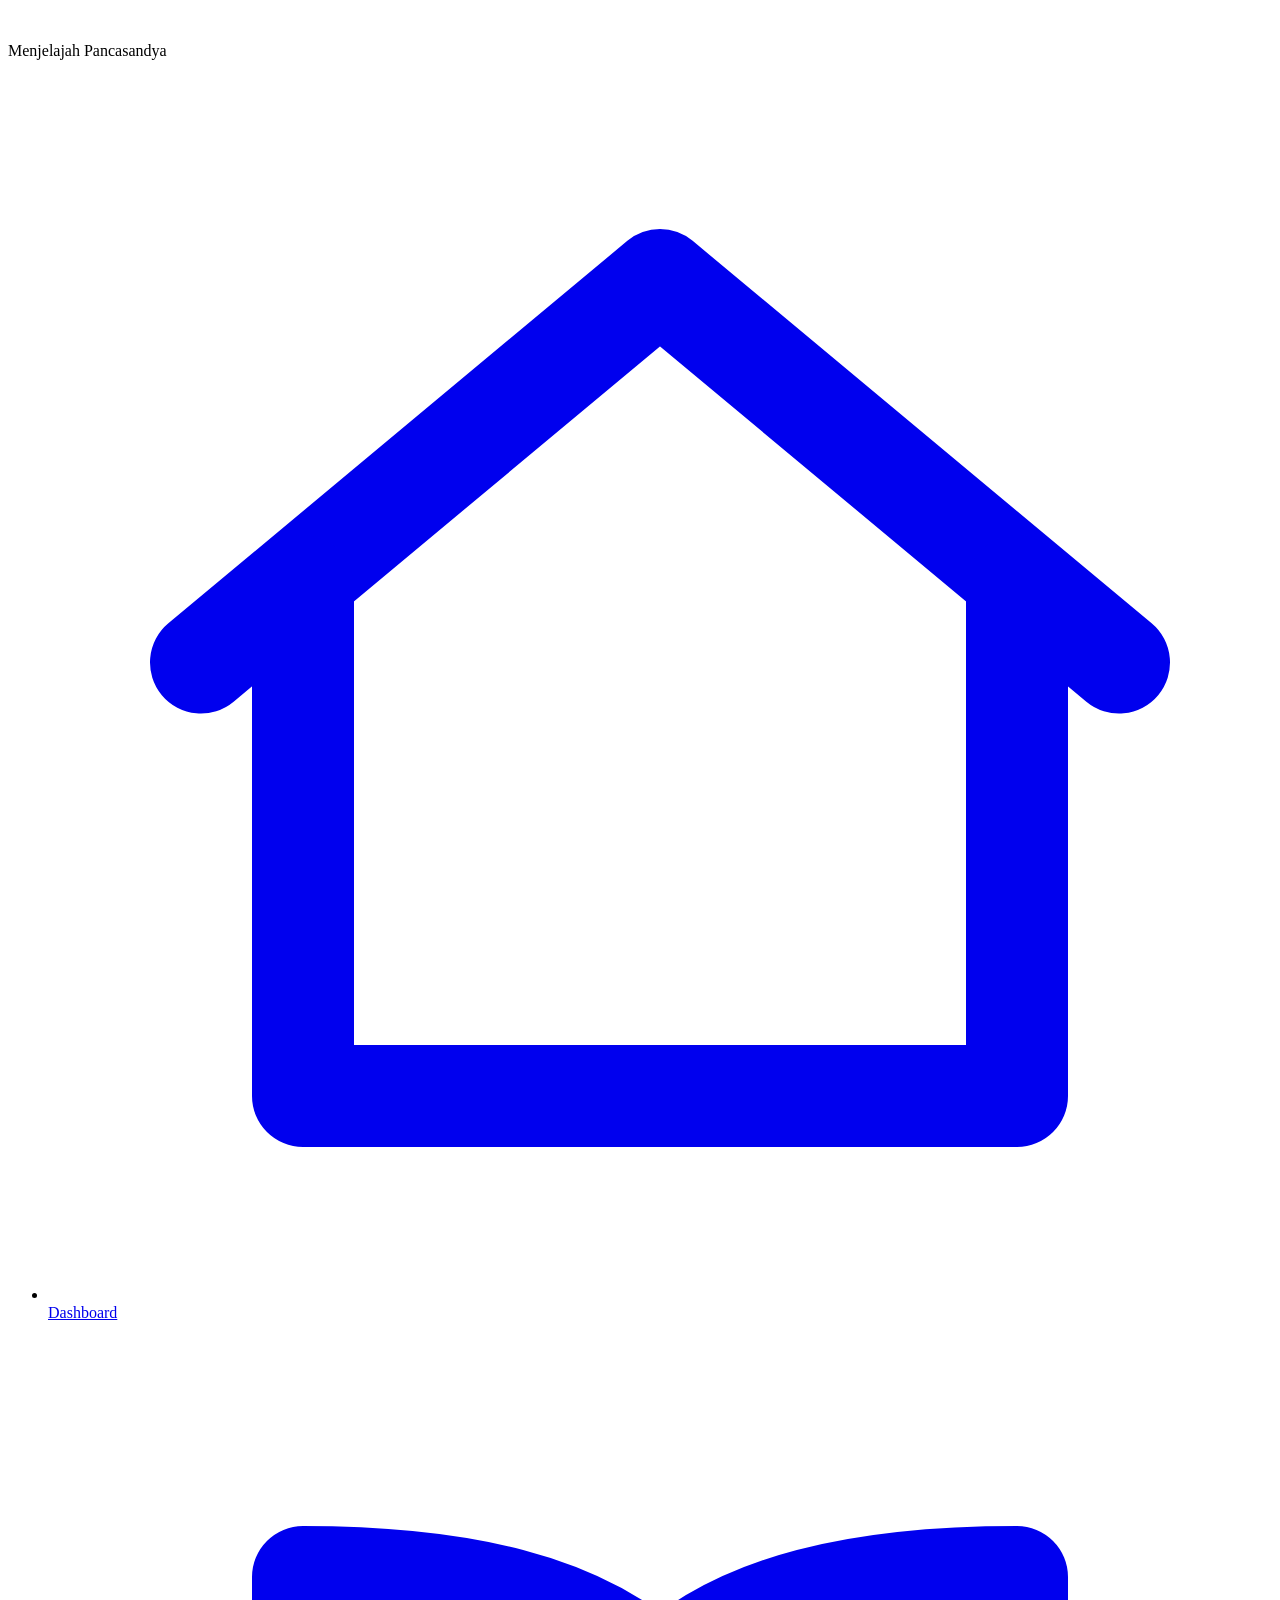
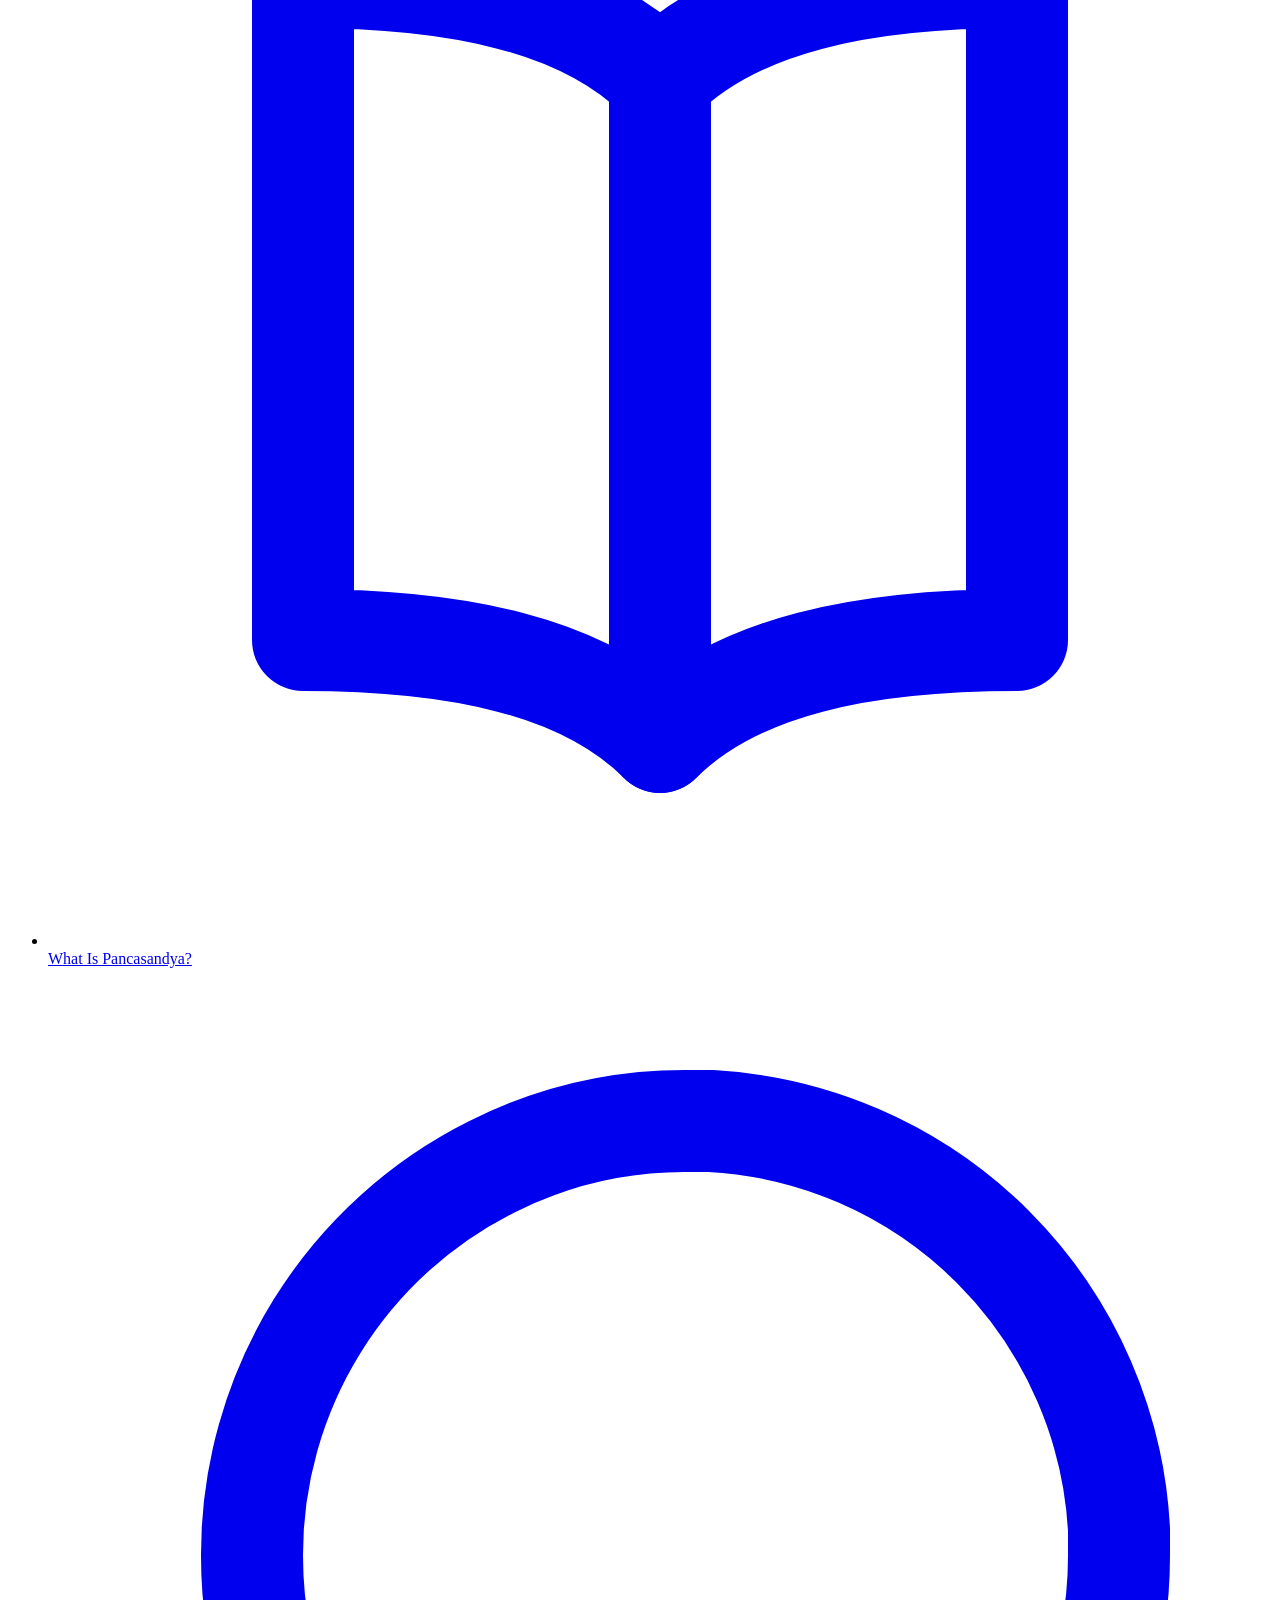
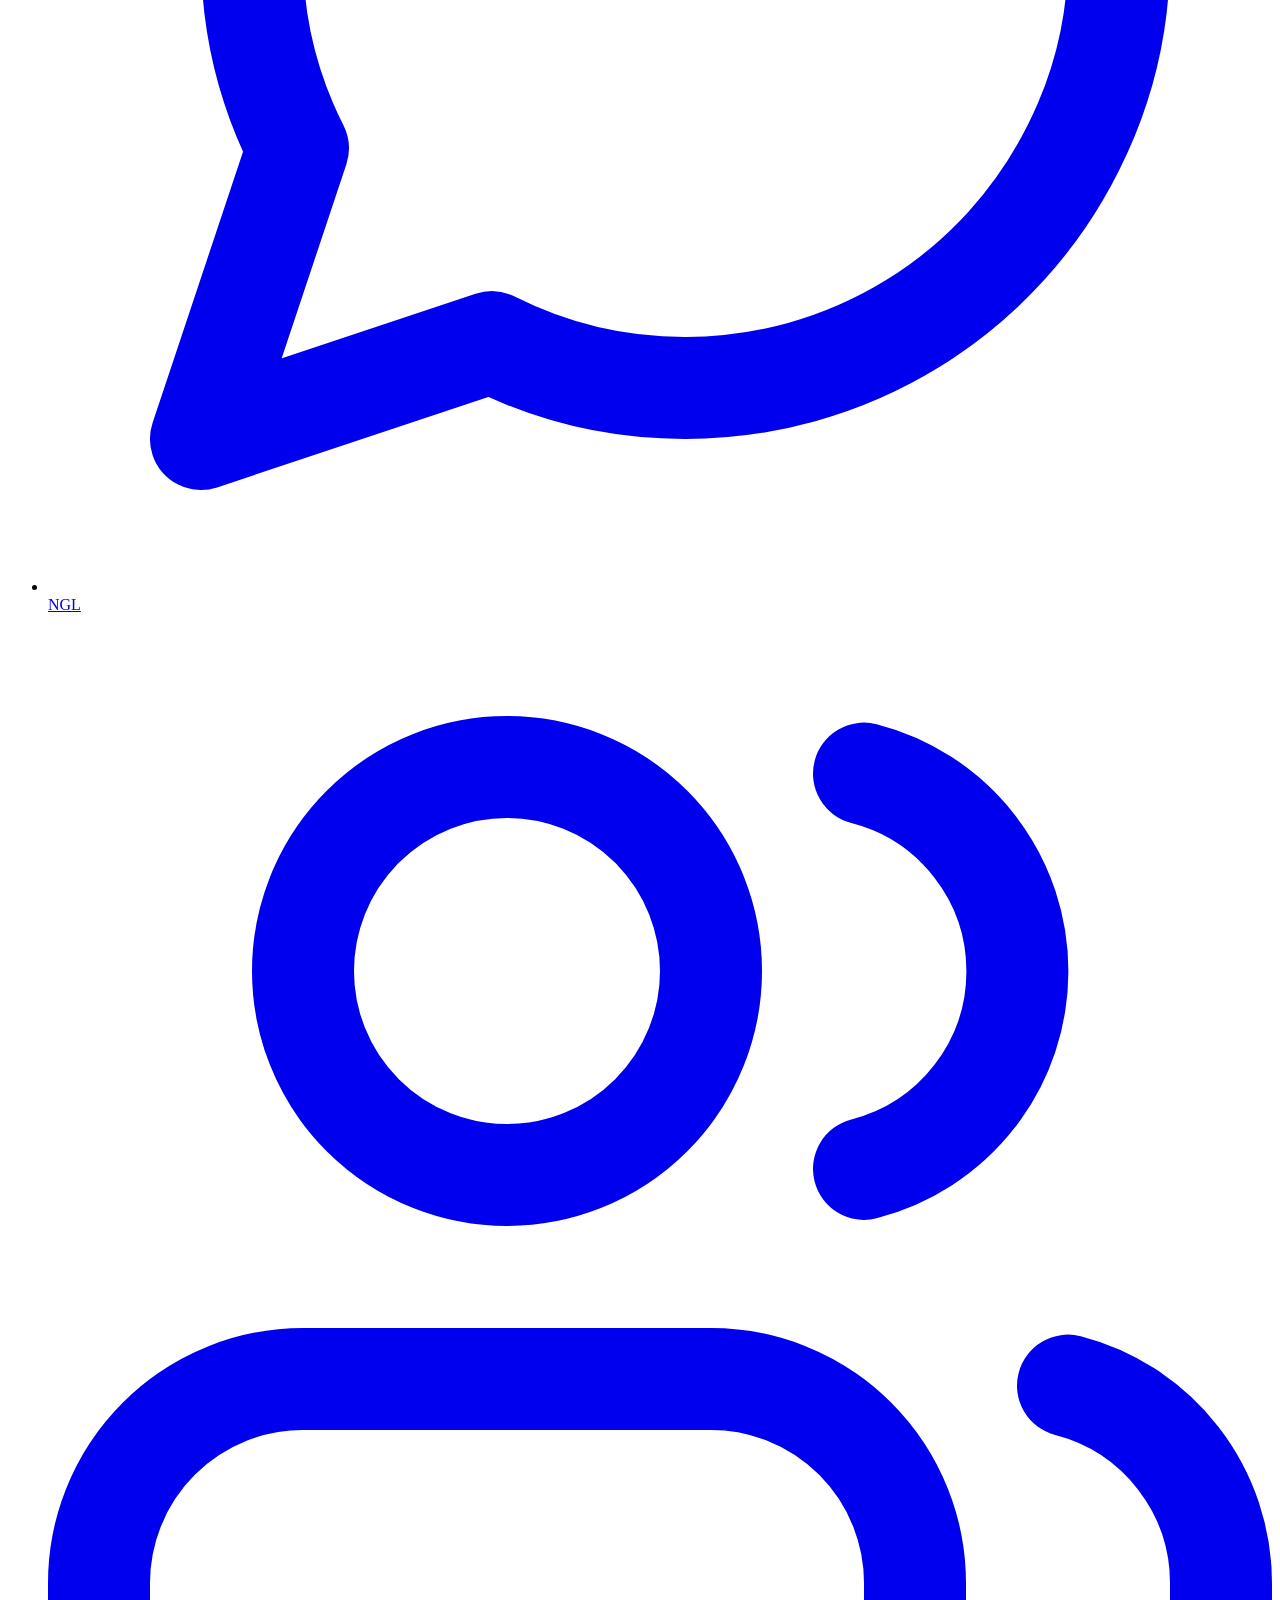
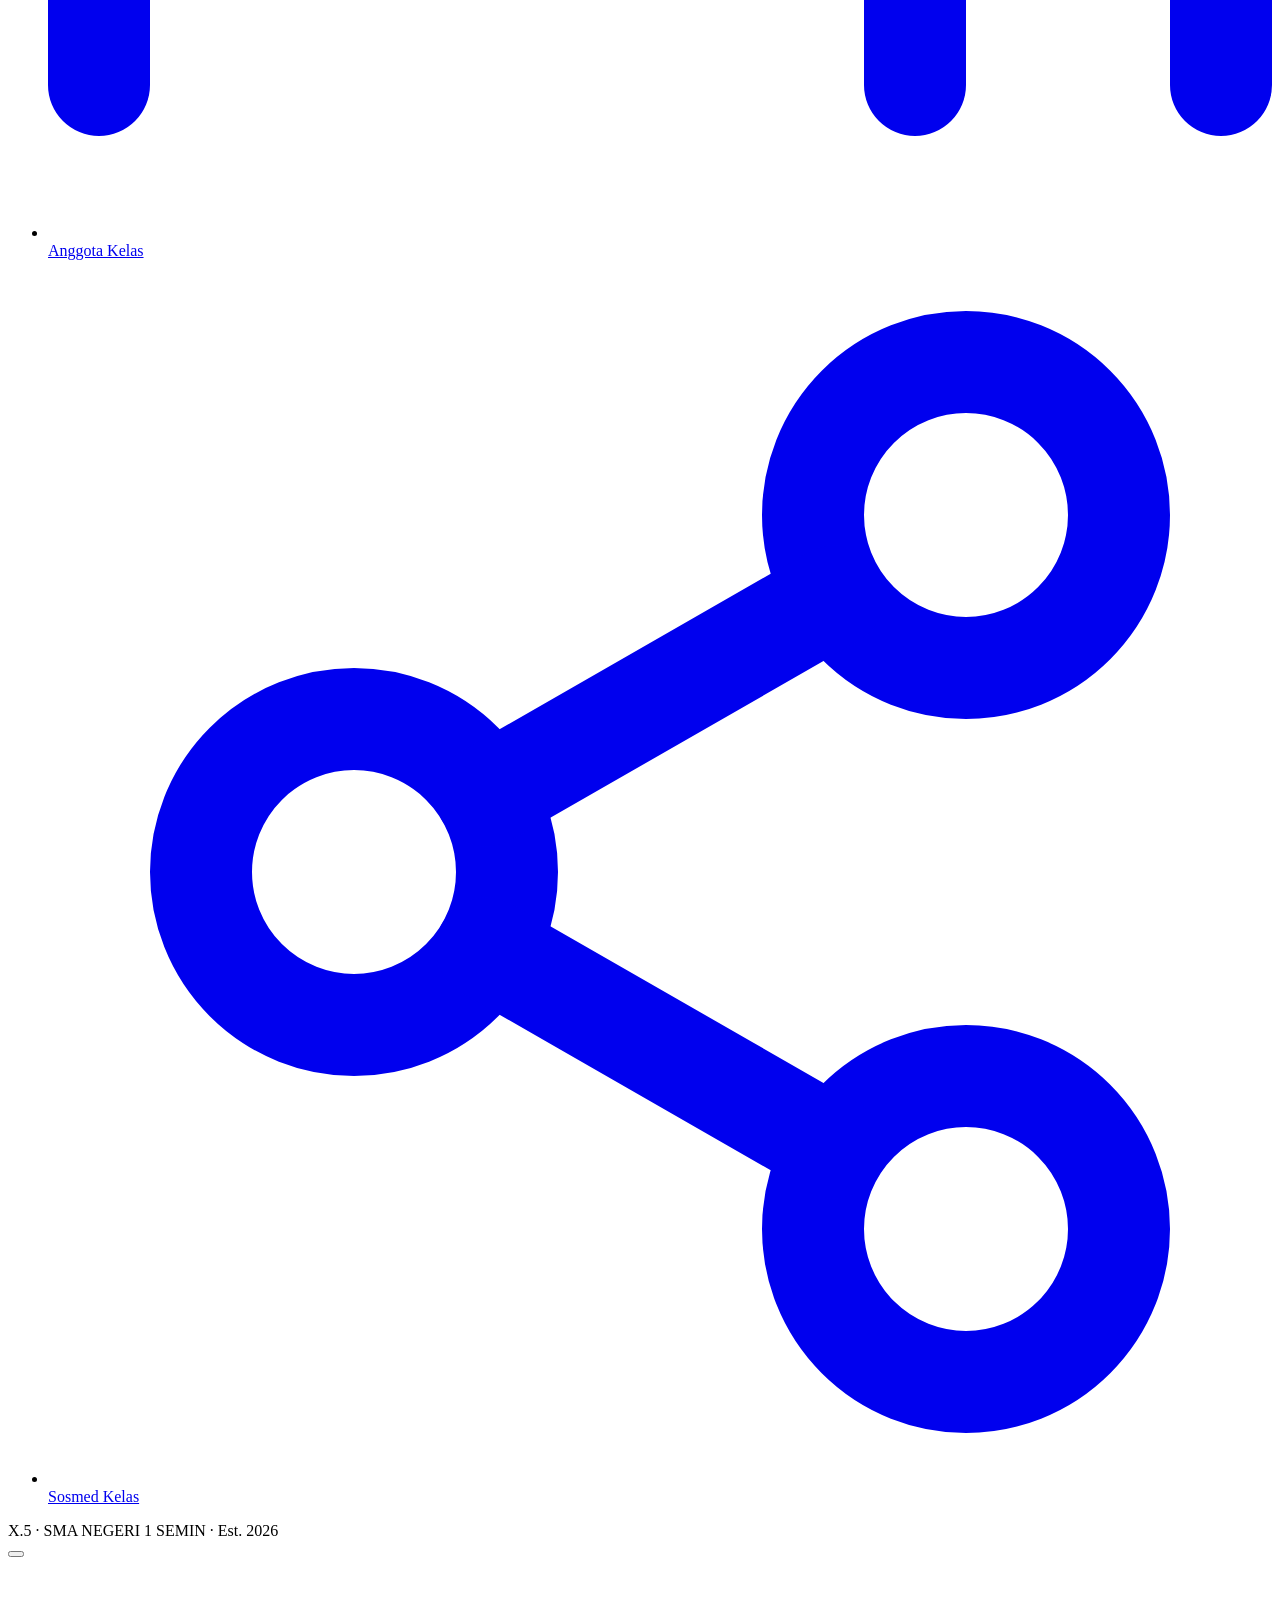
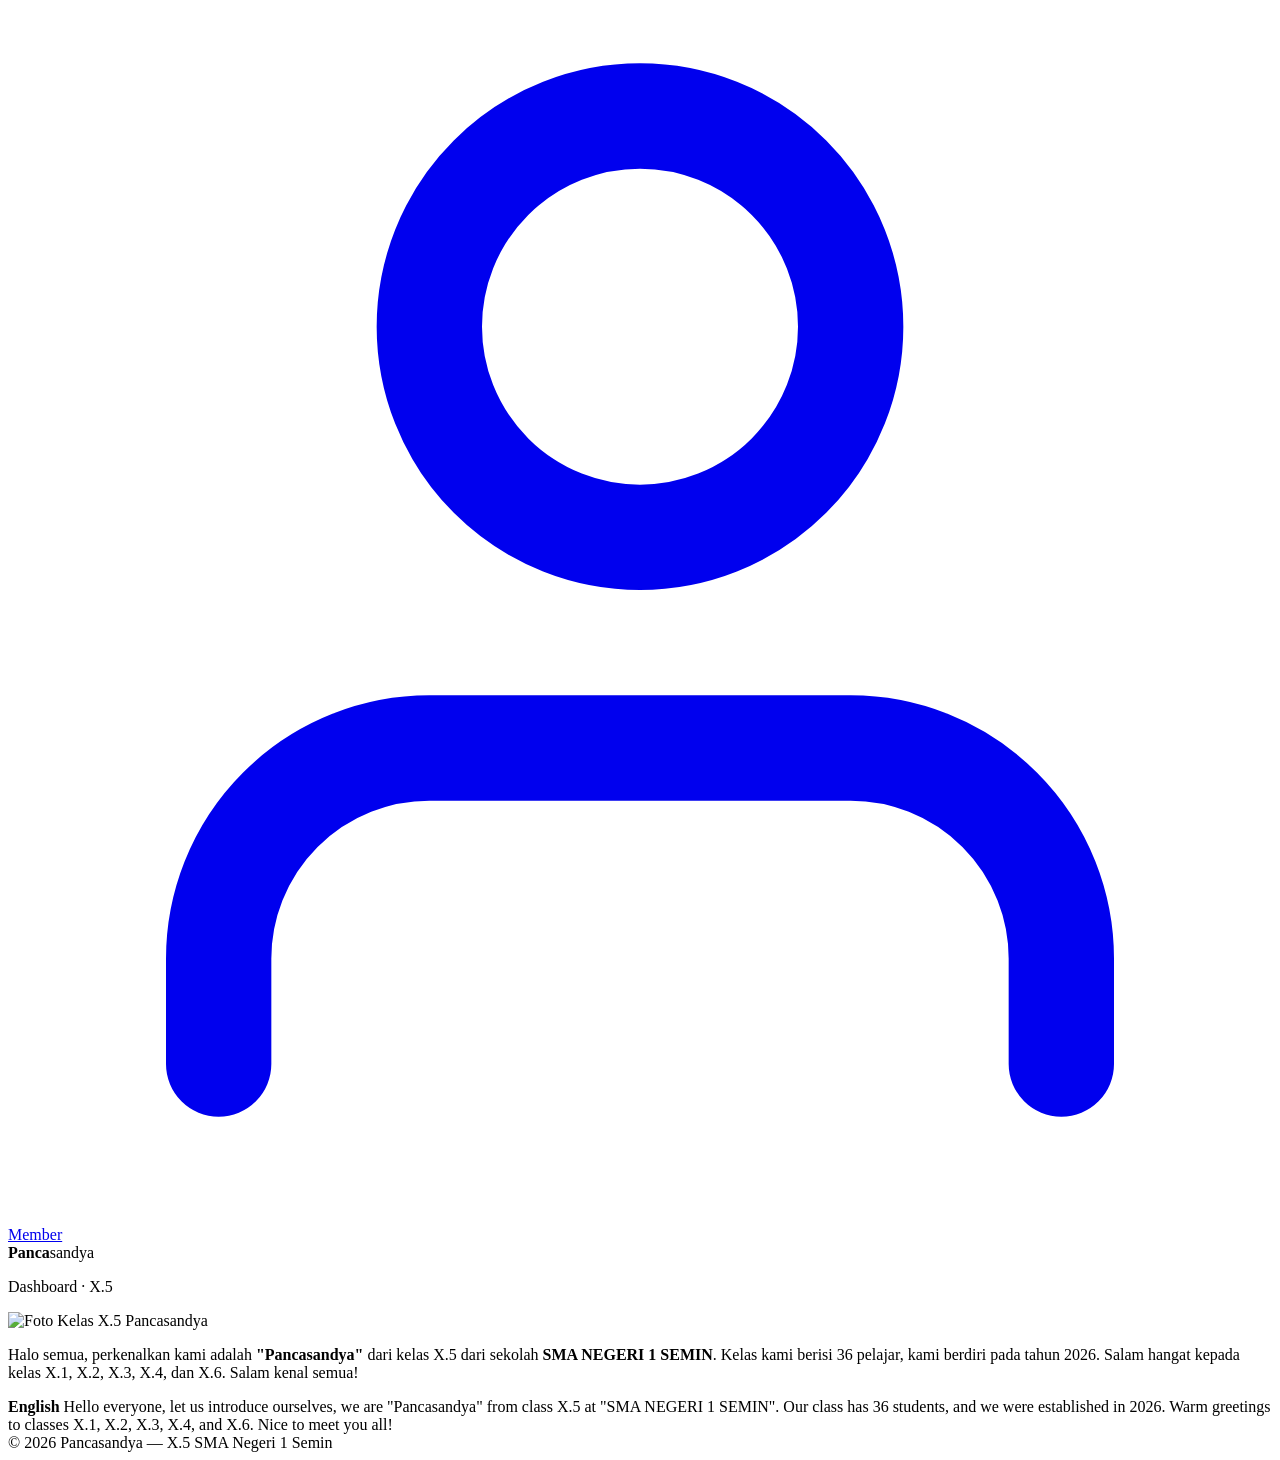
==== index.html @ e6c787b3 "Add files via upload" ====
<!doctype html>
<html lang="id">
<head>
<meta charset="UTF-8">
<meta name="viewport" content="width=device-width, initial-scale=1.0">
<title>Pancasandya — X.5 SMA Negeri 1 Semin</title>
<meta name="description" content="Dashboard resmi Pancasandya, kelas X.5 SMA Negeri 1 Semin. Persatuan dan kehangatan yang mengikat kita.">
<link rel="icon" type="image/jpeg" href="https://file.garden/amb24ZUqZzagxpoJ/motion_photo_8284850200272742895.jpg">
<link rel="preconnect" href="https://fonts.googleapis.com">
<link rel="preconnect" href="https://fonts.gstatic.com" crossorigin>
<link rel="stylesheet" href="css/style.css">
</head>
<body>

<div class="sidebar-backdrop" data-sidebar-backdrop></div>

<aside class="sidebar" id="sidebar" data-sidebar aria-hidden="true">
  <div class="sidebar-flash">
    <img src="https://file.garden/amb24ZUqZzagxpoJ/67b3fdc64d6d9.png" alt="" data-sidebar-flash>
  </div>
  <p class="sidebar-title">Menjelajah Pancasandya</p>
  <ul class="sidebar-nav">
    <li><a href="index.html">
      <svg viewBox="0 0 24 24" fill="none" stroke="currentColor" stroke-width="2" stroke-linecap="round" stroke-linejoin="round"><path d="M3 11.5 12 4l9 7.5"/><path d="M5 10v10h14V10"/></svg>
      Dashboard
    </a></li>
    <li><a href="pancasandya.html">
      <svg viewBox="0 0 24 24" fill="none" stroke="currentColor" stroke-width="2" stroke-linecap="round" stroke-linejoin="round"><path d="M12 7c-1.5-1.5-4-2-7-2v13c3 0 5.5.5 7 2 1.5-1.5 4-2 7-2V5c-3 0-5.5.5-7 2Z"/><path d="M12 7v13"/></svg>
      What Is Pancasandya?
    </a></li>
    <li><a href="nglpanca.html">
      <svg viewBox="0 0 24 24" fill="none" stroke="currentColor" stroke-width="2" stroke-linecap="round" stroke-linejoin="round"><path d="M21 11.5a8.38 8.38 0 0 1-.9 3.8 8.5 8.5 0 0 1-7.6 4.7 8.38 8.38 0 0 1-3.8-.9L3 21l1.9-5.7a8.38 8.38 0 0 1-.9-3.8 8.5 8.5 0 0 1 4.7-7.6 8.38 8.38 0 0 1 3.8-.9h.5a8.48 8.48 0 0 1 8 8v.5Z"/></svg>
      NGL
    </a></li>
    <li><a href="anggota.html">
      <svg viewBox="0 0 24 24" fill="none" stroke="currentColor" stroke-width="2" stroke-linecap="round" stroke-linejoin="round"><path d="M17 21v-2a4 4 0 0 0-4-4H5a4 4 0 0 0-4 4v2"/><circle cx="9" cy="7" r="4"/><path d="M23 21v-2a4 4 0 0 0-3-3.87"/><path d="M16 3.13a4 4 0 0 1 0 7.75"/></svg>
      Anggota Kelas
    </a></li>
    <li><a href="sosmed.html">
      <svg viewBox="0 0 24 24" fill="none" stroke="currentColor" stroke-width="2" stroke-linecap="round" stroke-linejoin="round"><circle cx="18" cy="5" r="3"/><circle cx="6" cy="12" r="3"/><circle cx="18" cy="19" r="3"/><path d="m8.6 13.5 6.8 3.9"/><path d="m15.4 6.6-6.8 3.9"/></svg>
      Sosmed Kelas
    </a></li>
  </ul>
  <div class="sidebar-foot">X.5 &middot; SMA NEGERI 1 SEMIN &middot; Est. 2026</div>
</aside>

<header class="topbar">
  <button class="menu-btn" data-menu-btn aria-label="Buka menu" aria-expanded="false" aria-controls="sidebar">
    <span></span><span></span><span></span>
  </button>
  <div class="topbar-right">
    <a class="member-btn" href="member.html">
      <svg viewBox="0 0 24 24" fill="none" stroke="currentColor" stroke-width="2" stroke-linecap="round" stroke-linejoin="round"><path d="M20 21v-2a4 4 0 0 0-4-4H8a4 4 0 0 0-4 4v2"/><circle cx="12" cy="7" r="4"/></svg>
      Member
    </a>
    <div class="wordmark"><b>Panca</b>sandya</div>
  </div>
</header>

<main>
  <section class="hero">
    <div class="horizon-glow" aria-hidden="true"></div>

    <p class="eyebrow reveal is-in">Dashboard &middot; X.5</p>

    <div class="class-photo-frame">
      <img src="https://file.garden/amb24ZUqZzagxpoJ/motion_photo_8284850200272742895.jpg" alt="Foto Kelas X.5 Pancasandya">
    </div>

    <p class="typewriter-line" aria-hidden="true" data-typewriter='["We Are Pancasandya","Pancasandya Jaya!","X5 Bisa Hebat"]'></p>

    <div class="desc-card">
      <p>Halo semua, perkenalkan kami adalah <strong>"Pancasandya"</strong> dari kelas X.5 dari sekolah <strong>SMA NEGERI 1 SEMIN</strong>. Kelas kami berisi 36 pelajar, kami berdiri pada tahun 2026. Salam hangat kepada kelas X.1, X.2, X.3, X.4, dan X.6. Salam kenal semua!</p>
      <div class="desc-en">
        <b>English</b>
        Hello everyone, let us introduce ourselves, we are "Pancasandya" from class X.5 at "SMA NEGERI 1 SEMIN". Our class has 36 students, and we were established in 2026. Warm greetings to classes X.1, X.2, X.3, X.4, and X.6. Nice to meet you all!
      </div>
    </div>
  </section>
</main>

<footer class="site-foot">© 2026 Pancasandya — X.5 SMA Negeri 1 Semin</footer>

<script src="js/main.js" defer></script>
</body>
</html>
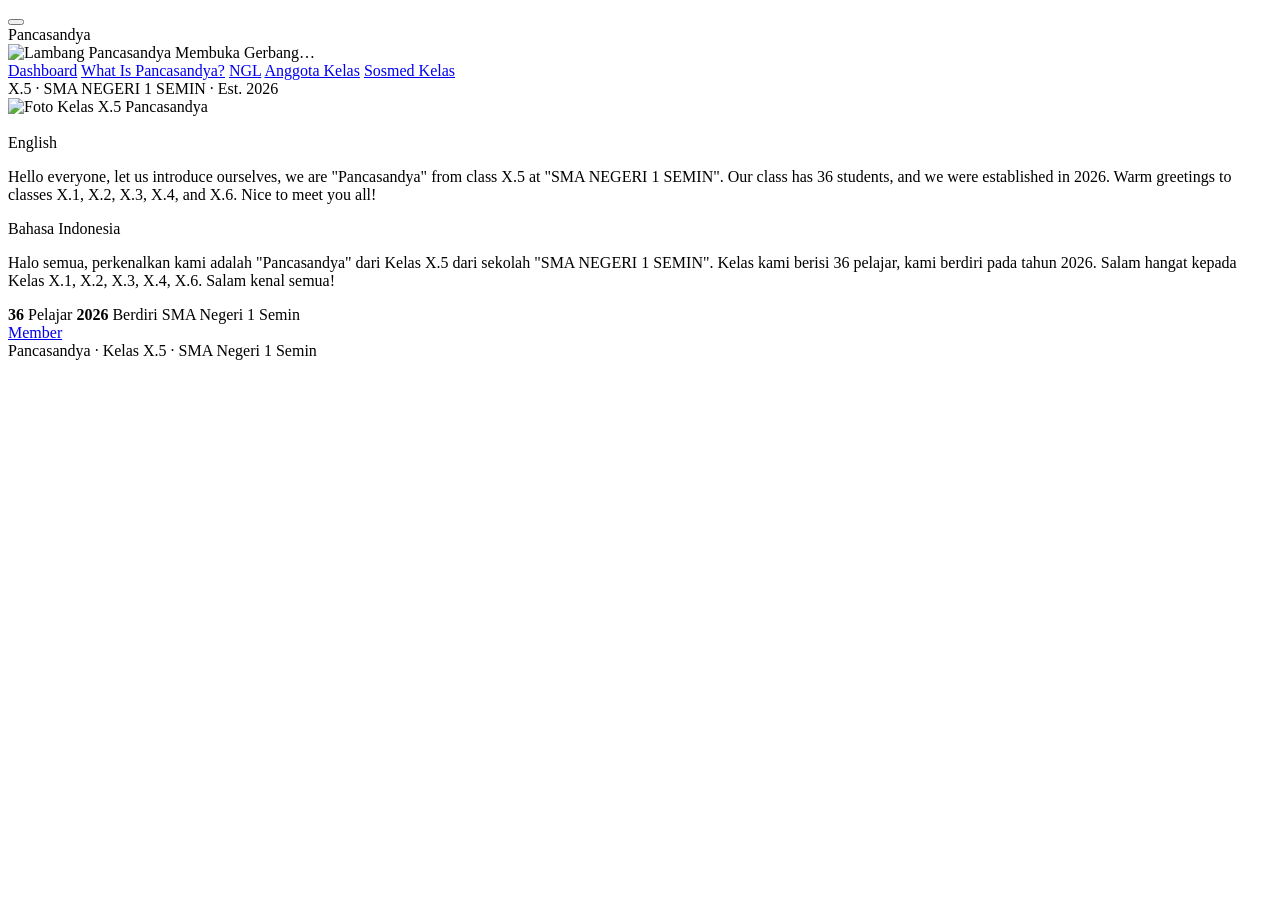
==== commit ba55655b: "Add files via upload" ====
--- a/index.html
+++ b/index.html
@@ -1,86 +1,78 @@
-<!doctype html>
+<!DOCTYPE html>
 <html lang="id">
 <head>
 <meta charset="UTF-8">
 <meta name="viewport" content="width=device-width, initial-scale=1.0">
-<title>Pancasandya — X.5 SMA Negeri 1 Semin</title>
-<meta name="description" content="Dashboard resmi Pancasandya, kelas X.5 SMA Negeri 1 Semin. Persatuan dan kehangatan yang mengikat kita.">
+<title>Pancasandya — Dashboard X.5</title>
 <link rel="icon" type="image/jpeg" href="https://file.garden/amb24ZUqZzagxpoJ/motion_photo_8284850200272742895.jpg">
 <link rel="preconnect" href="https://fonts.googleapis.com">
-<link rel="preconnect" href="https://fonts.gstatic.com" crossorigin>
+<link href="https://fonts.googleapis.com/css2?family=Fraunces:opsz,wght@9..144,500;9..144,600;9..144,700&family=Plus+Jakarta+Sans:wght@400;500;600;700&family=IBM+Plex+Mono:wght@400;500&display=swap" rel="stylesheet">
 <link rel="stylesheet" href="css/style.css">
 </head>
 <body>
 
-<div class="sidebar-backdrop" data-sidebar-backdrop></div>
+<header class="navbar">
+  <div class="navbar-inner">
+    <button id="sidebarToggle" class="sidebar-toggle" aria-label="Buka menu" aria-expanded="false">
+      <span class="bar"></span><span class="bar"></span><span class="bar"></span>
+    </button>
+    <div class="brand"><span class="brand-dot"></span> Pancasandya</div>
+  </div>
+  <div class="horizon-bar"></div>
+</header>
 
-<aside class="sidebar" id="sidebar" data-sidebar aria-hidden="true">
-  <div class="sidebar-flash">
-    <img src="https://file.garden/amb24ZUqZzagxpoJ/67b3fdc64d6d9.png" alt="" data-sidebar-flash>
+<div class="sidebar-overlay" id="sidebarOverlay"></div>
+<aside class="sidebar" id="sidebar" aria-hidden="true">
+  <div class="sidebar-gate" id="sidebarGate">
+    <img src="https://file.garden/amb24ZUqZzagxpoJ/67b3fdc64d6d9.png" alt="Lambang Pancasandya">
+    <span>Membuka Gerbang…</span>
   </div>
-  <p class="sidebar-title">Menjelajah Pancasandya</p>
-  <ul class="sidebar-nav">
-    <li><a href="index.html">
-      <svg viewBox="0 0 24 24" fill="none" stroke="currentColor" stroke-width="2" stroke-linecap="round" stroke-linejoin="round"><path d="M3 11.5 12 4l9 7.5"/><path d="M5 10v10h14V10"/></svg>
-      Dashboard
-    </a></li>
-    <li><a href="pancasandya.html">
-      <svg viewBox="0 0 24 24" fill="none" stroke="currentColor" stroke-width="2" stroke-linecap="round" stroke-linejoin="round"><path d="M12 7c-1.5-1.5-4-2-7-2v13c3 0 5.5.5 7 2 1.5-1.5 4-2 7-2V5c-3 0-5.5.5-7 2Z"/><path d="M12 7v13"/></svg>
-      What Is Pancasandya?
-    </a></li>
-    <li><a href="nglpanca.html">
-      <svg viewBox="0 0 24 24" fill="none" stroke="currentColor" stroke-width="2" stroke-linecap="round" stroke-linejoin="round"><path d="M21 11.5a8.38 8.38 0 0 1-.9 3.8 8.5 8.5 0 0 1-7.6 4.7 8.38 8.38 0 0 1-3.8-.9L3 21l1.9-5.7a8.38 8.38 0 0 1-.9-3.8 8.5 8.5 0 0 1 4.7-7.6 8.38 8.38 0 0 1 3.8-.9h.5a8.48 8.48 0 0 1 8 8v.5Z"/></svg>
-      NGL
-    </a></li>
-    <li><a href="anggota.html">
-      <svg viewBox="0 0 24 24" fill="none" stroke="currentColor" stroke-width="2" stroke-linecap="round" stroke-linejoin="round"><path d="M17 21v-2a4 4 0 0 0-4-4H5a4 4 0 0 0-4 4v2"/><circle cx="9" cy="7" r="4"/><path d="M23 21v-2a4 4 0 0 0-3-3.87"/><path d="M16 3.13a4 4 0 0 1 0 7.75"/></svg>
-      Anggota Kelas
-    </a></li>
-    <li><a href="sosmed.html">
-      <svg viewBox="0 0 24 24" fill="none" stroke="currentColor" stroke-width="2" stroke-linecap="round" stroke-linejoin="round"><circle cx="18" cy="5" r="3"/><circle cx="6" cy="12" r="3"/><circle cx="18" cy="19" r="3"/><path d="m8.6 13.5 6.8 3.9"/><path d="m15.4 6.6-6.8 3.9"/></svg>
-      Sosmed Kelas
-    </a></li>
-  </ul>
-  <div class="sidebar-foot">X.5 &middot; SMA NEGERI 1 SEMIN &middot; Est. 2026</div>
+  <nav class="sidebar-nav" id="sidebarNav">
+    <a href="index.html">Dashboard</a>
+    <a href="pancasandya.html">What Is Pancasandya?</a>
+    <a href="nglpanca.html">NGL</a>
+    <a href="anggota.html">Anggota Kelas</a>
+    <a href="sosmed.html">Sosmed Kelas</a>
+  </nav>
+  <div class="sidebar-footer">X.5 · SMA NEGERI 1 SEMIN · Est. 2026</div>
 </aside>
 
-<header class="topbar">
-  <button class="menu-btn" data-menu-btn aria-label="Buka menu" aria-expanded="false" aria-controls="sidebar">
-    <span></span><span></span><span></span>
-  </button>
-  <div class="topbar-right">
-    <a class="member-btn" href="member.html">
-      <svg viewBox="0 0 24 24" fill="none" stroke="currentColor" stroke-width="2" stroke-linecap="round" stroke-linejoin="round"><path d="M20 21v-2a4 4 0 0 0-4-4H8a4 4 0 0 0-4 4v2"/><circle cx="12" cy="7" r="4"/></svg>
-      Member
-    </a>
-    <div class="wordmark"><b>Panca</b>sandya</div>
+<main class="container hero">
+  <div class="hero-frame">
+    <img src="https://file.garden/amb24ZUqZzagxpoJ/motion_photo_8284850200272742895.jpg" alt="Foto Kelas X.5 Pancasandya">
   </div>
-</header>
 
-<main>
-  <section class="hero">
-    <div class="horizon-glow" aria-hidden="true"></div>
+  <div class="typewriter-line">
+    <span id="heroTyping"></span><span class="caret">&nbsp;</span>
+  </div>
 
-    <p class="eyebrow reveal is-in">Dashboard &middot; X.5</p>
+  <div class="desc-card reveal">
+    <span class="lang-label">English</span>
+    <p>Hello everyone, let us introduce ourselves, we are "Pancasandya" from class X.5 at "SMA NEGERI 1 SEMIN". Our class has 36 students, and we were established in 2026. Warm greetings to classes X.1, X.2, X.3, X.4, and X.6. Nice to meet you all!</p>
+  </div>
 
-    <div class="class-photo-frame">
-      <img src="https://file.garden/amb24ZUqZzagxpoJ/motion_photo_8284850200272742895.jpg" alt="Foto Kelas X.5 Pancasandya">
-    </div>
+  <div class="desc-card reveal">
+    <span class="lang-label">Bahasa Indonesia</span>
+    <p>Halo semua, perkenalkan kami adalah "Pancasandya" dari Kelas X.5 dari sekolah "SMA NEGERI 1 SEMIN". Kelas kami berisi 36 pelajar, kami berdiri pada tahun 2026. Salam hangat kepada Kelas X.1, X.2, X.3, X.4, X.6. Salam kenal semua!</p>
+  </div>
 
-    <p class="typewriter-line" aria-hidden="true" data-typewriter='["We Are Pancasandya","Pancasandya Jaya!","X5 Bisa Hebat"]'></p>
+  <div class="stat-row reveal">
+    <span class="stat-chip"><strong>36</strong> Pelajar</span>
+    <span class="stat-chip"><strong>2026</strong> Berdiri</span>
+    <span class="stat-chip">SMA Negeri 1 Semin</span>
+  </div>
 
-    <div class="desc-card">
-      <p>Halo semua, perkenalkan kami adalah <strong>"Pancasandya"</strong> dari kelas X.5 dari sekolah <strong>SMA NEGERI 1 SEMIN</strong>. Kelas kami berisi 36 pelajar, kami berdiri pada tahun 2026. Salam hangat kepada kelas X.1, X.2, X.3, X.4, dan X.6. Salam kenal semua!</p>
-      <div class="desc-en">
-        <b>English</b>
-        Hello everyone, let us introduce ourselves, we are "Pancasandya" from class X.5 at "SMA NEGERI 1 SEMIN". Our class has 36 students, and we were established in 2026. Warm greetings to classes X.1, X.2, X.3, X.4, and X.6. Nice to meet you all!
-      </div>
-    </div>
-  </section>
+  <a href="member.html" class="btn btn-primary reveal" style="margin-top:28px;">Member</a>
 </main>
 
-<footer class="site-foot">© 2026 Pancasandya — X.5 SMA Negeri 1 Semin</footer>
+<footer class="site-footer">
+  <div class="horizon-bar"></div>
+  Pancasandya · Kelas X.5 · SMA Negeri 1 Semin
+</footer>
 
-<script src="js/main.js" defer></script>
+<script src="js/main.js"></script>
+<script>
+  startTypewriter('heroTyping', ['We Are Pancasandya', 'Pancasandya Jaya!', 'X5 Bisa Hebat']);
+</script>
 </body>
 </html>
